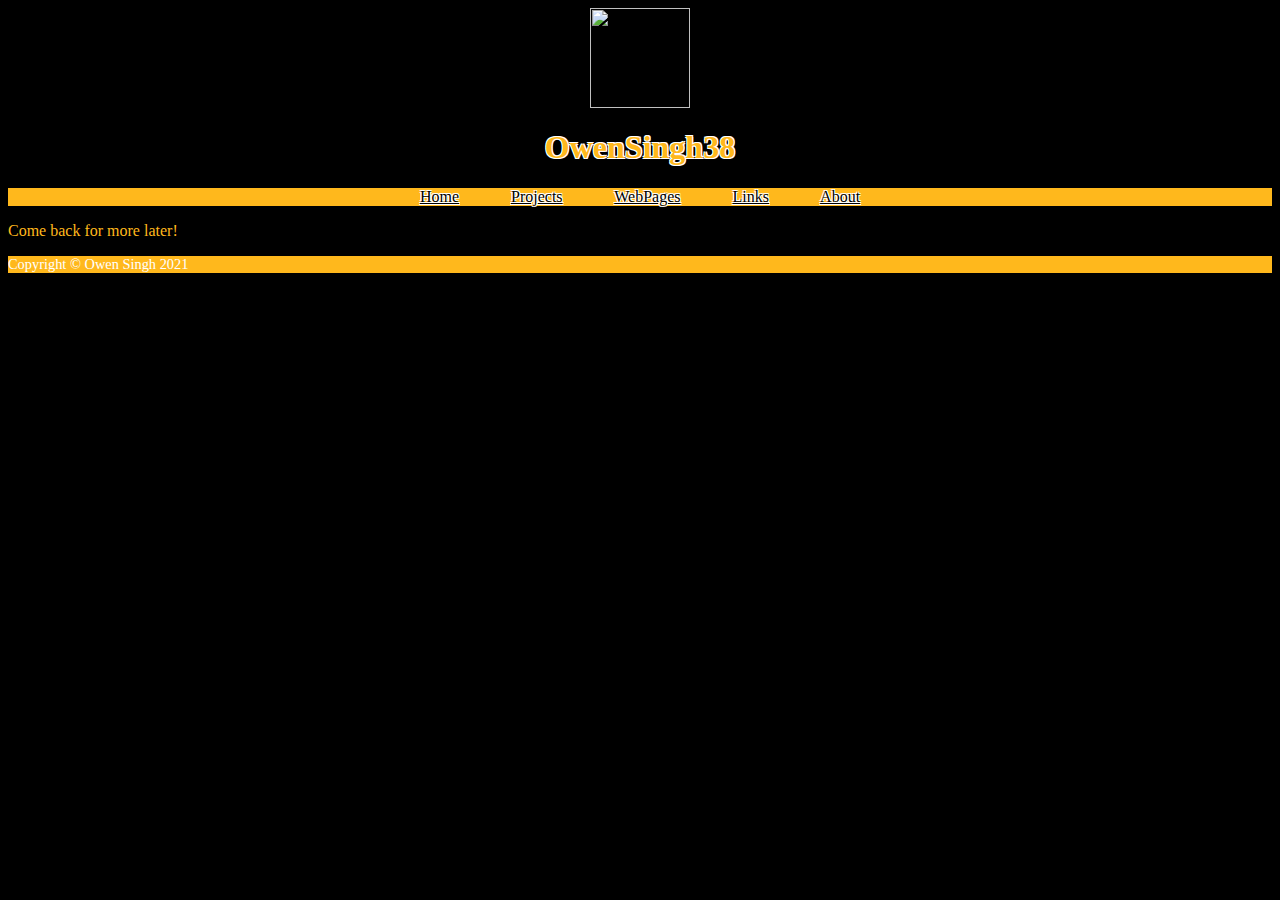
==== about.html @ 05a3d47e "Add files via upload" ====
<!DOCTYPE html>
<html lang="en">
<head>
<title>Webpages</title>
<meta charset="utf-8">
<link rel="stylesheet" href="owen.css">
<link rel="icon" href="images/owen.png">
</head>
<body>

<header>
<img src="images/owen.png" height="100px" width="100px" class="center"><h1>OwenSingh38</h1>
</header>

<nav>
<a href="index.html">Home</a>
<a href="projects.html">Projects</a>
<a href="webpages.html">WebPages</a>
<a href="links.html">Links</a>
<a href="about.html">About</a>
</nav>

<main>
<p>Come back for more later!</p>
</main>

<footer>
Copyright &copy; Owen Singh 2021
</footer>

</body>
</html>
---- owen.css ----
body{background-color:black;
color:#FFB81C;
}

h1{color:#FFB81C;
font-family:serif;
text-shadow:
 -1px -1px 0 white,
  1px -1px 0 white,
 -1px 1px 0 white,
  1px 1px 0 white;
text-align:center;
}

nav{background-color:#FFB81C;
text-align:center;
word-spacing:3em;
}

a{color: black;
text-shadow:
 -1px -1px 0 white,
  1px -1px 0 white,
 -1px 1px 0 white,
  1px 1px 0 white;
}

a:hover{color: white;
text-shadow:
 -1px -1px 0 black,
  1px -1px 0 black,
 -1px 1px 0 black,
  1px 1px 0 black;
}

.speciallink{color:white;
font-family:serif;
text-shadow:
 -1px -1px 0 #FFB81C,
  1px -1px 0 #FFB81C,
 -1px 1px 0 #FFB81C,
  1px 1px 0 #FFB81C;
text-align:center;
}

footer{background-color:#FFB81C;
color:white;
font-size:0.9em;
}

.center {
  display: block;
  margin-left: auto;
  margin-right: auto;
}
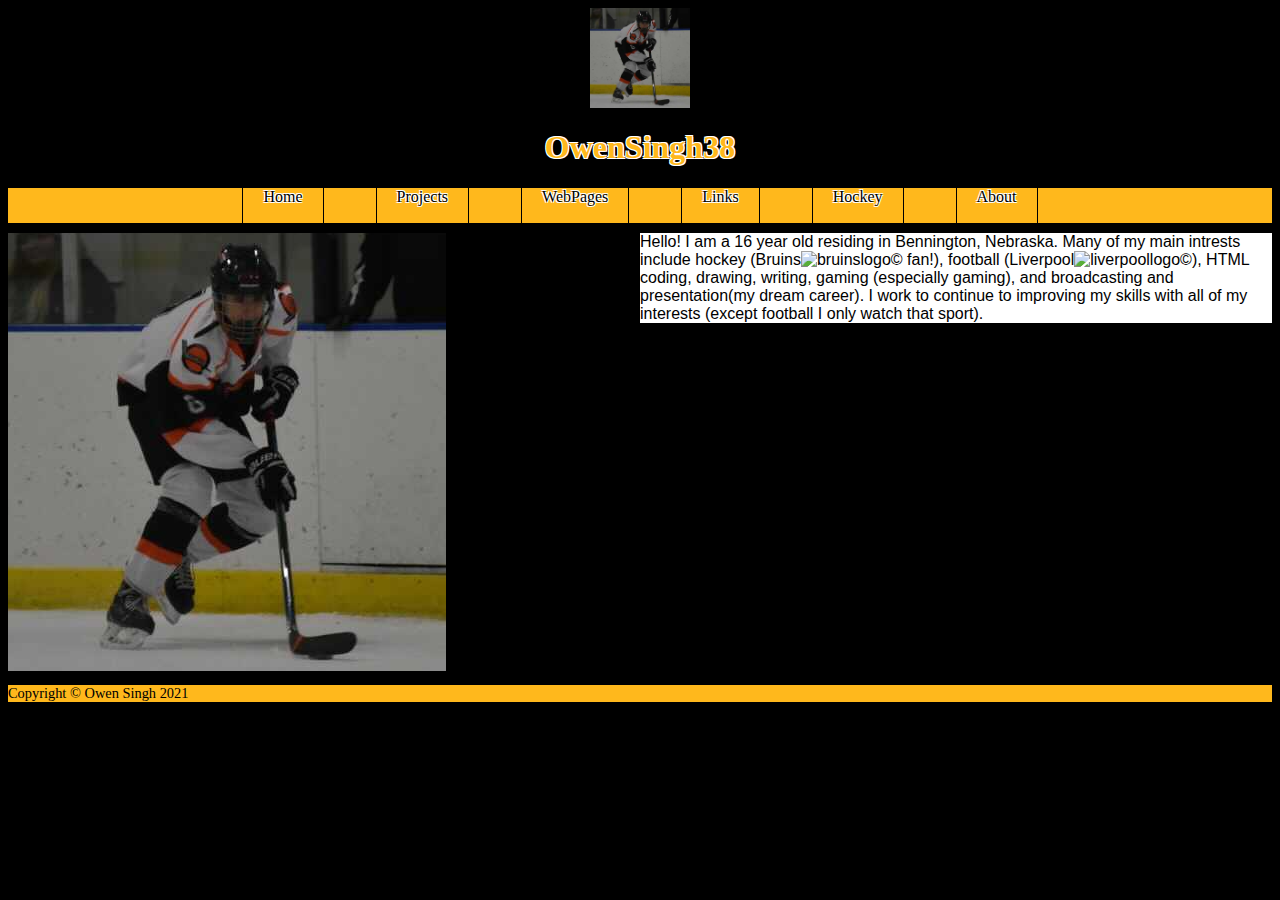
==== commit b05af067: "Add files via upload" ====
--- a/about.html
+++ b/about.html
@@ -5,6 +5,11 @@
 <meta charset="utf-8">
 <link rel="stylesheet" href="owen.css">
 <link rel="icon" href="images/owen.png">
+<style>
+#copy{height:2%
+width:2%;
+}
+</style>
 </head>
 <body>
 
@@ -17,11 +22,16 @@
 <a href="projects.html">Projects</a>
 <a href="webpages.html">WebPages</a>
 <a href="links.html">Links</a>
+<a href="hockey.html">Hockey</a>
 <a href="about.html">About</a>
 </nav>
 
 <main>
-<p>Come back for more later!</p>
+<div class="row">
+<div class="column" style="background-color:black;"><img src="images/owen.png" alt="pfp"></div>
+<div class="column">Hello!  I am a 16 year old residing in Bennington, Nebraska.  Many of my main intrests include hockey (Bruins<img src="images/bruins.png" alt="bruinslogo" class="smalllogo"><span id="copy">&copy;</span> fan!), football (Liverpool<img src="images/liverpool.png" alt="liverpoollogo" class="smalllogo"><span id="copy">&copy;</span>), HTML coding, drawing, writing, gaming (especially gaming), and broadcasting and presentation(my dream career).  I work to continue to improving my skills with all of my interests (except football I only watch that sport).
+</div>
+</div>
 </main>
 
 <footer>
--- a/owen.css
+++ b/owen.css
@@ -15,17 +15,19 @@
 nav{background-color:#FFB81C;
 text-align:center;
 word-spacing:3em;
+height:35px;
 }
 
-a{color: black;
+a{color: white;
 text-shadow:
- -1px -1px 0 white,
-  1px -1px 0 white,
- -1px 1px 0 white,
-  1px 1px 0 white;
+ -0.5px -0.5px 0 #FFB81C,
+  0.5px -0.5px 0 #FFB81C,
+ -0.5px 0.5px 0 #FFB81C,
+  0.5px 0.5px 0 #FFB81C;
+text-decoration:none;
 }
 
-a:hover{color: white;
+a:hover{color: #FFB81C;
 text-shadow:
  -1px -1px 0 black,
   1px -1px 0 black,
@@ -33,7 +35,17 @@
   1px 1px 0 black;
 }
 
-.speciallink{color:white;
+.speciallink{color:#FFB81C;
+font-family:serif;
+text-shadow:
+ -1px -1px 0 white,
+  1px -1px 0 white,
+ -1px 1px 0 white,
+  1px 1px 0 white;
+text-align:center;
+}
+
+.speciallink:hover{color:white;
 font-family:serif;
 text-shadow:
  -1px -1px 0 #FFB81C,
@@ -44,7 +56,7 @@
 }
 
 footer{background-color:#FFB81C;
-color:white;
+color:black;
 font-size:0.9em;
 }
 
@@ -52,4 +64,41 @@
   display: block;
   margin-left: auto;
   margin-right: auto;
+}
+
+nav a{text-decoration:none;
+padding:20px;
+border-left:1px solid black;
+border-right:1px solid black;
+color:black;
+text-shadow:
+ -1px -1px 0 white,
+  1px -1px 0 white,
+ -1px 1px 0 white,
+  1px 1px 0 white;
+}
+
+nav a:hover{background-color:white;
+}
+
+#videos{float:right;
+width:540px;
+}
+
+.column{float:left;
+width:50%;
+margin-top:10px;
+margin-bottom:10px;
+background-color:white;
+color:black;
+font-family:Arial, Verdana, sans-serif;
+}
+
+.row:after{content: "";
+display:table;
+clear:both;
+}
+
+.smalllogo{width:3%;
+height:3%;
 }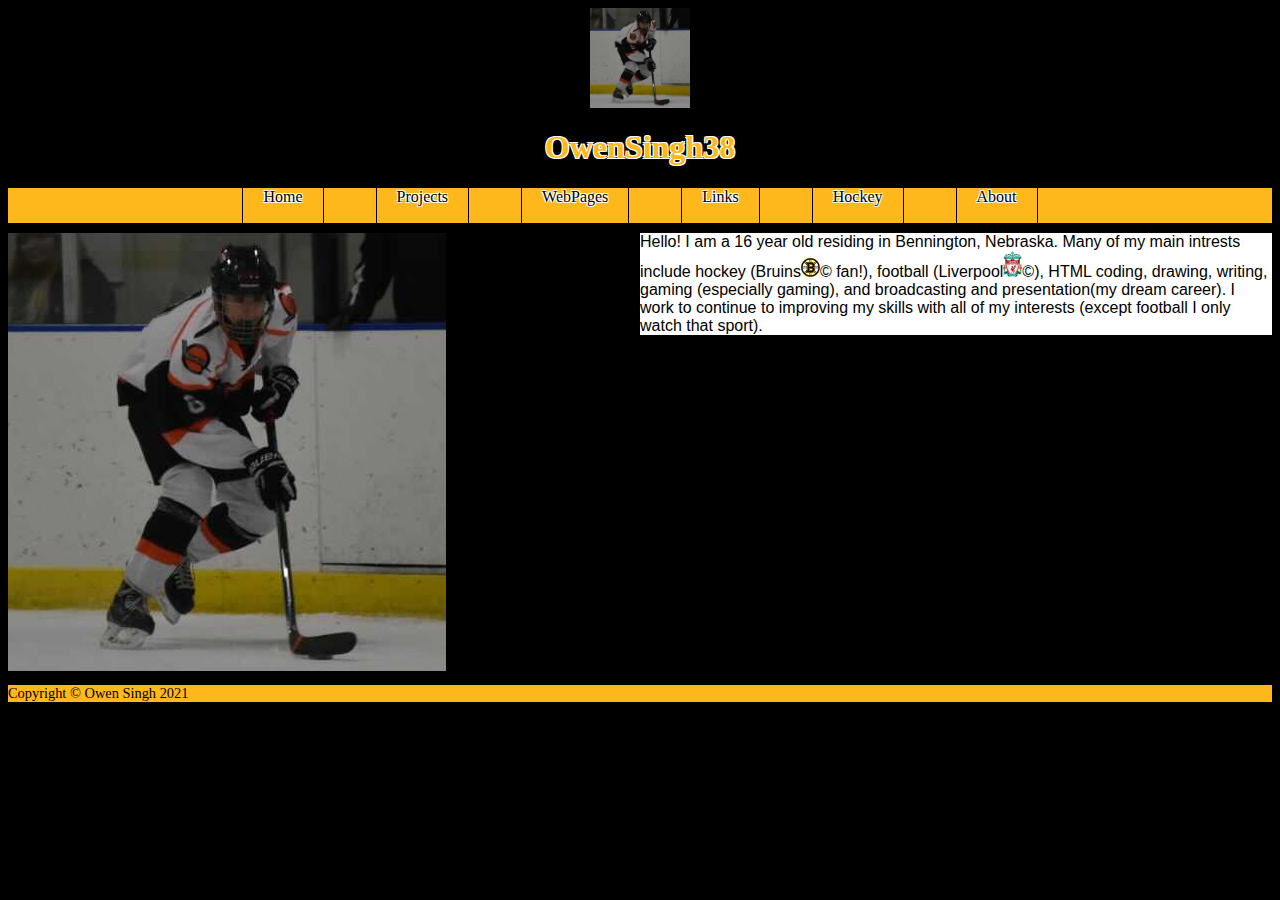
==== commit cfa688a3: "Add files via upload" ====
--- a/about.html
+++ b/about.html
@@ -1,7 +1,7 @@
 <!DOCTYPE html>
 <html lang="en">
 <head>
-<title>Webpages</title>
+<title>About Me</title>
 <meta charset="utf-8">
 <link rel="stylesheet" href="owen.css">
 <link rel="icon" href="images/owen.png">
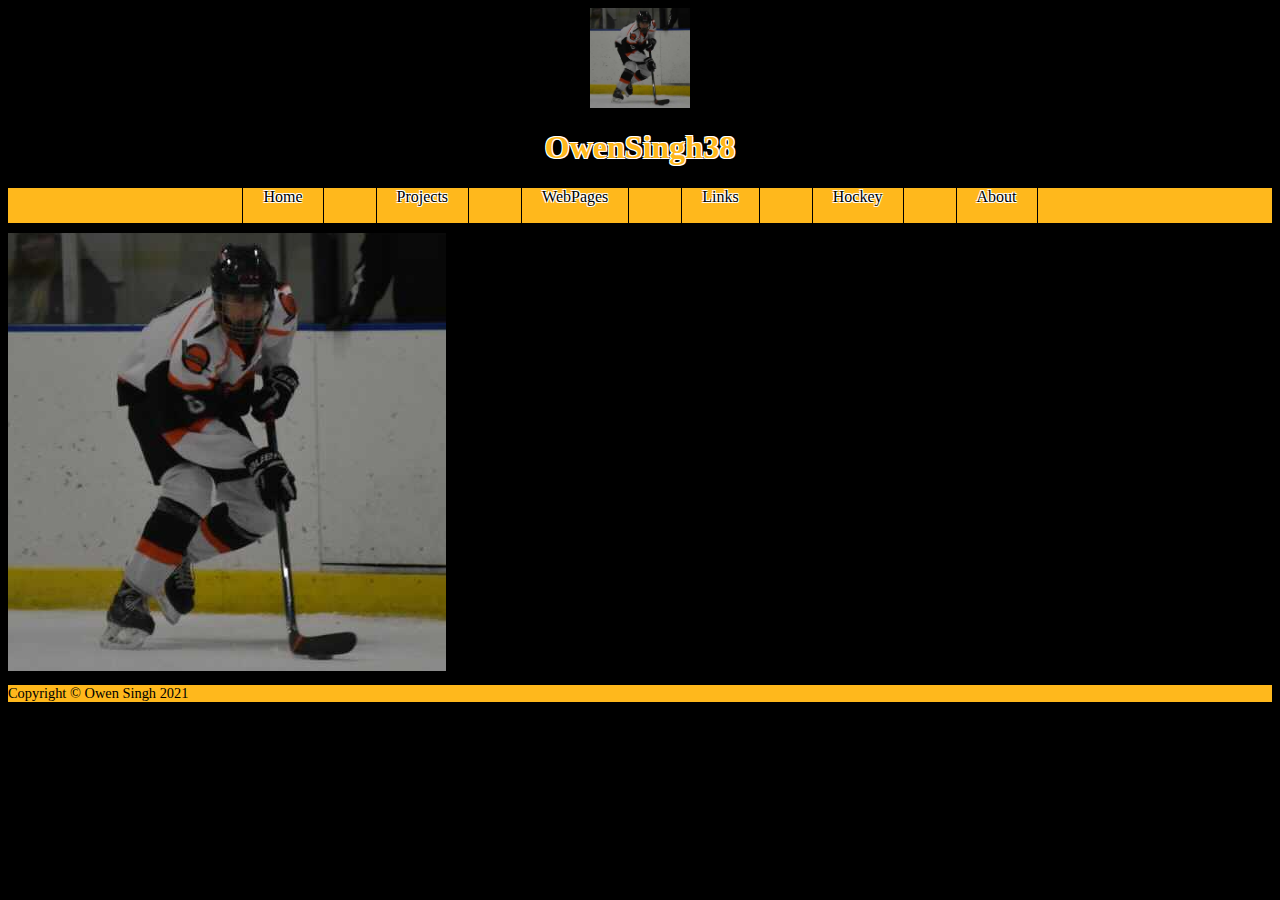
==== commit 0c0790af: "Update about.html" ====
--- a/about.html
+++ b/about.html
@@ -29,8 +29,6 @@
 <main>
 <div class="row">
 <div class="column" style="background-color:black;"><img src="images/owen.png" alt="pfp"></div>
-<div class="column">Hello!  I am a 16 year old residing in Bennington, Nebraska.  Many of my main intrests include hockey (Bruins<img src="images/bruins.png" alt="bruinslogo" class="smalllogo"><span id="copy">&copy;</span> fan!), football (Liverpool<img src="images/liverpool.png" alt="liverpoollogo" class="smalllogo"><span id="copy">&copy;</span>), HTML coding, drawing, writing, gaming (especially gaming), and broadcasting and presentation(my dream career).  I work to continue to improving my skills with all of my interests (except football I only watch that sport).
-</div>
 </div>
 </main>
 
@@ -39,4 +37,4 @@
 </footer>
 
 </body>
-</html>+</html>
